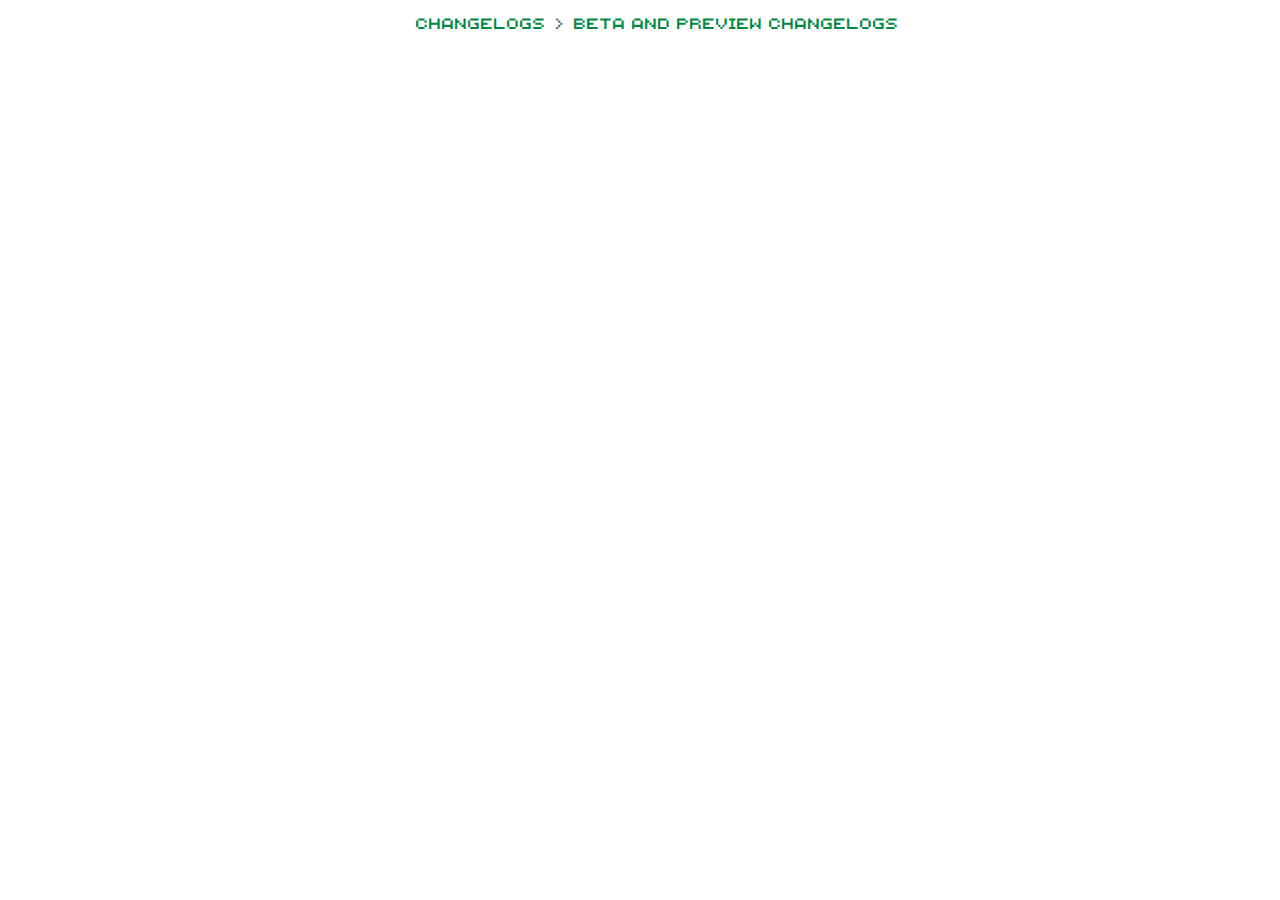
==== index.html @ d1d8020e "Add files via upload" ====
<html dir="ltr" lang="en">
	<head>
		<meta charset="UTF-8">
		<title>Minecraft Bedrock Changelogs</title>
		
		<link rel="stylesheet" href="./assets/css/index.css">
	</head>
	<body>
		<div id="root">
			<div style="width: 760px; margin-left: auto; margin-right: auto;">
				<nav class="sub-nav" style="text-align: center;">
					<ol class="breadcrumbs">
						<li title="Changelogs">
							<a>Changelogs</a>
						</li>
						<li title="Beta and Preview Changelogs">
							<a>Beta and Preview Changelogs</a>
						</li>
					</ol>
				</nav>
				<div id="articleTitle" style="font-family: 'MinecraftFiveBold'; font-size: 29px; text-align: center;"></div>
				<div id="articleBody"></div>
			</div>
		</div>
		<script src="./assets/js/index.js"></script>
	</body>
</html>
---- assets/css/index.css ----
@font-face { font-family: MinecraftFive; src: url("../../assets/fonts/MinecraftFive.otf"); }
@font-face { font-family: MinecraftFiveBold; src: url("../../assets/fonts/MinecraftFiveBold.otf"); }
@font-face { font-family: MinecraftSeven; src: url("../../assets/fonts/MinecraftSeven.otf"); }
@font-face { font-family: MinecraftTen; src: url("../../assets/fonts/MinecraftTen.otf"); }

html {
	font-family: "MinecraftSeven";
}

img {
	width: -webkit-fill-available;
}

strong {
	color: black;
	font-family: "MinecraftTen";
}

a {
	color: rgba(1, 137, 68, 1);
	text-decoration: unset;
}

div {
	font-size: 14px;
}

.wysiwyg-font-size-large, strong {
	font-size: 18px;
}
#articleBody {
	line-height: 1.5;
}

img {
	border-radius: 8px;
}

ul, ol {
	list-style-type: disc;
	padding-left: 20px;
    list-style-position: outside;
    margin: 12px 0 12px 12px;
}


.breadcrumbs li {
    color: #666;
    display: inline;
    font-weight: normal;
    font-size: 15px;
    max-width: 450px;
    overflow: hidden;
    text-overflow: ellipsis;
}

.sub-nav {
	font-family: 'MinecraftFive';
	text-align: center;
}

.breadcrumbs li + li::before {
    content: ">";
    margin: 0 4px;
}

::-webkit-scrollbar {
    width: 1.25rem;
    background-color: transparent;
}
::-webkit-scrollbar-corner {
    background-color: transparent;
}
::-webkit-scrollbar-thumb {
    border-radius: 0.5625rem;
    border: 0.375rem solid rgba(0,0,0,0);
    background-color: rgb(0 0 0 / 16%);
    background-clip: padding-box;
}
::-webkit-scrollbar-track {
    background-color: transparent;
}
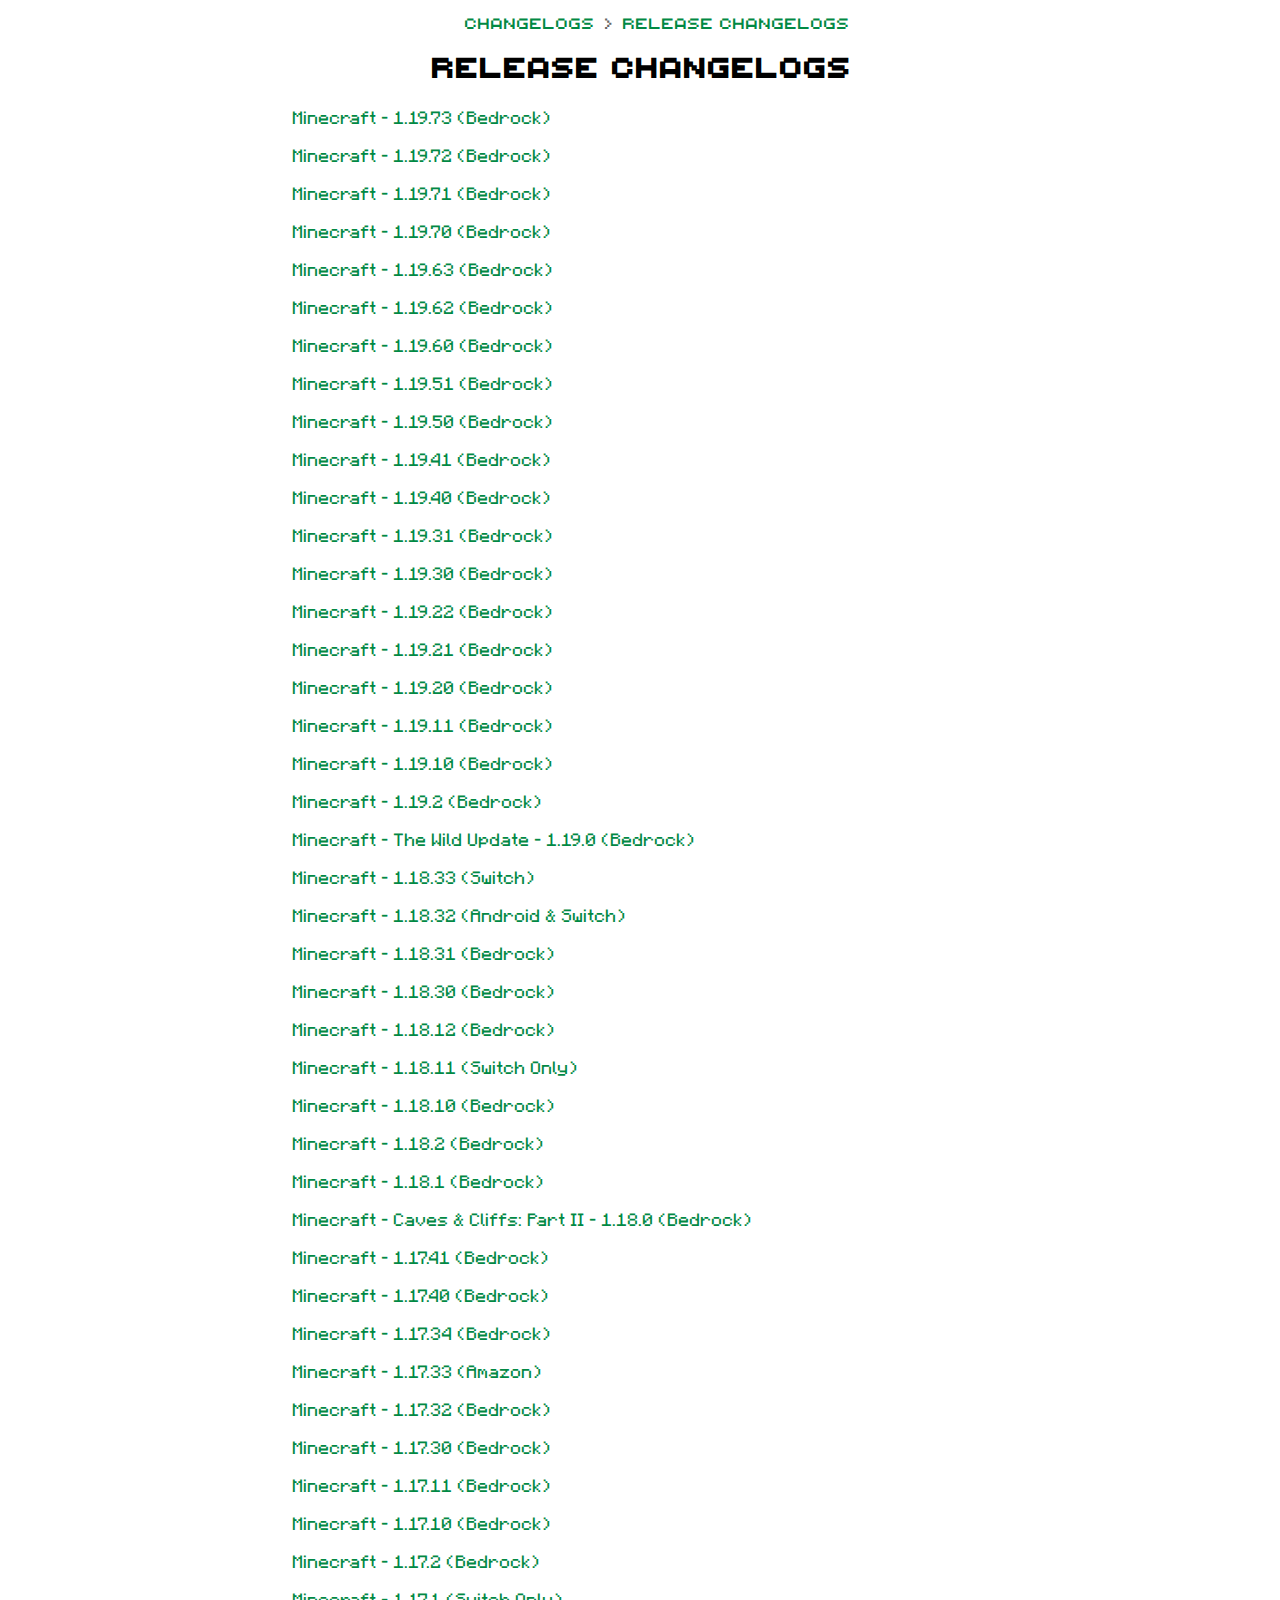
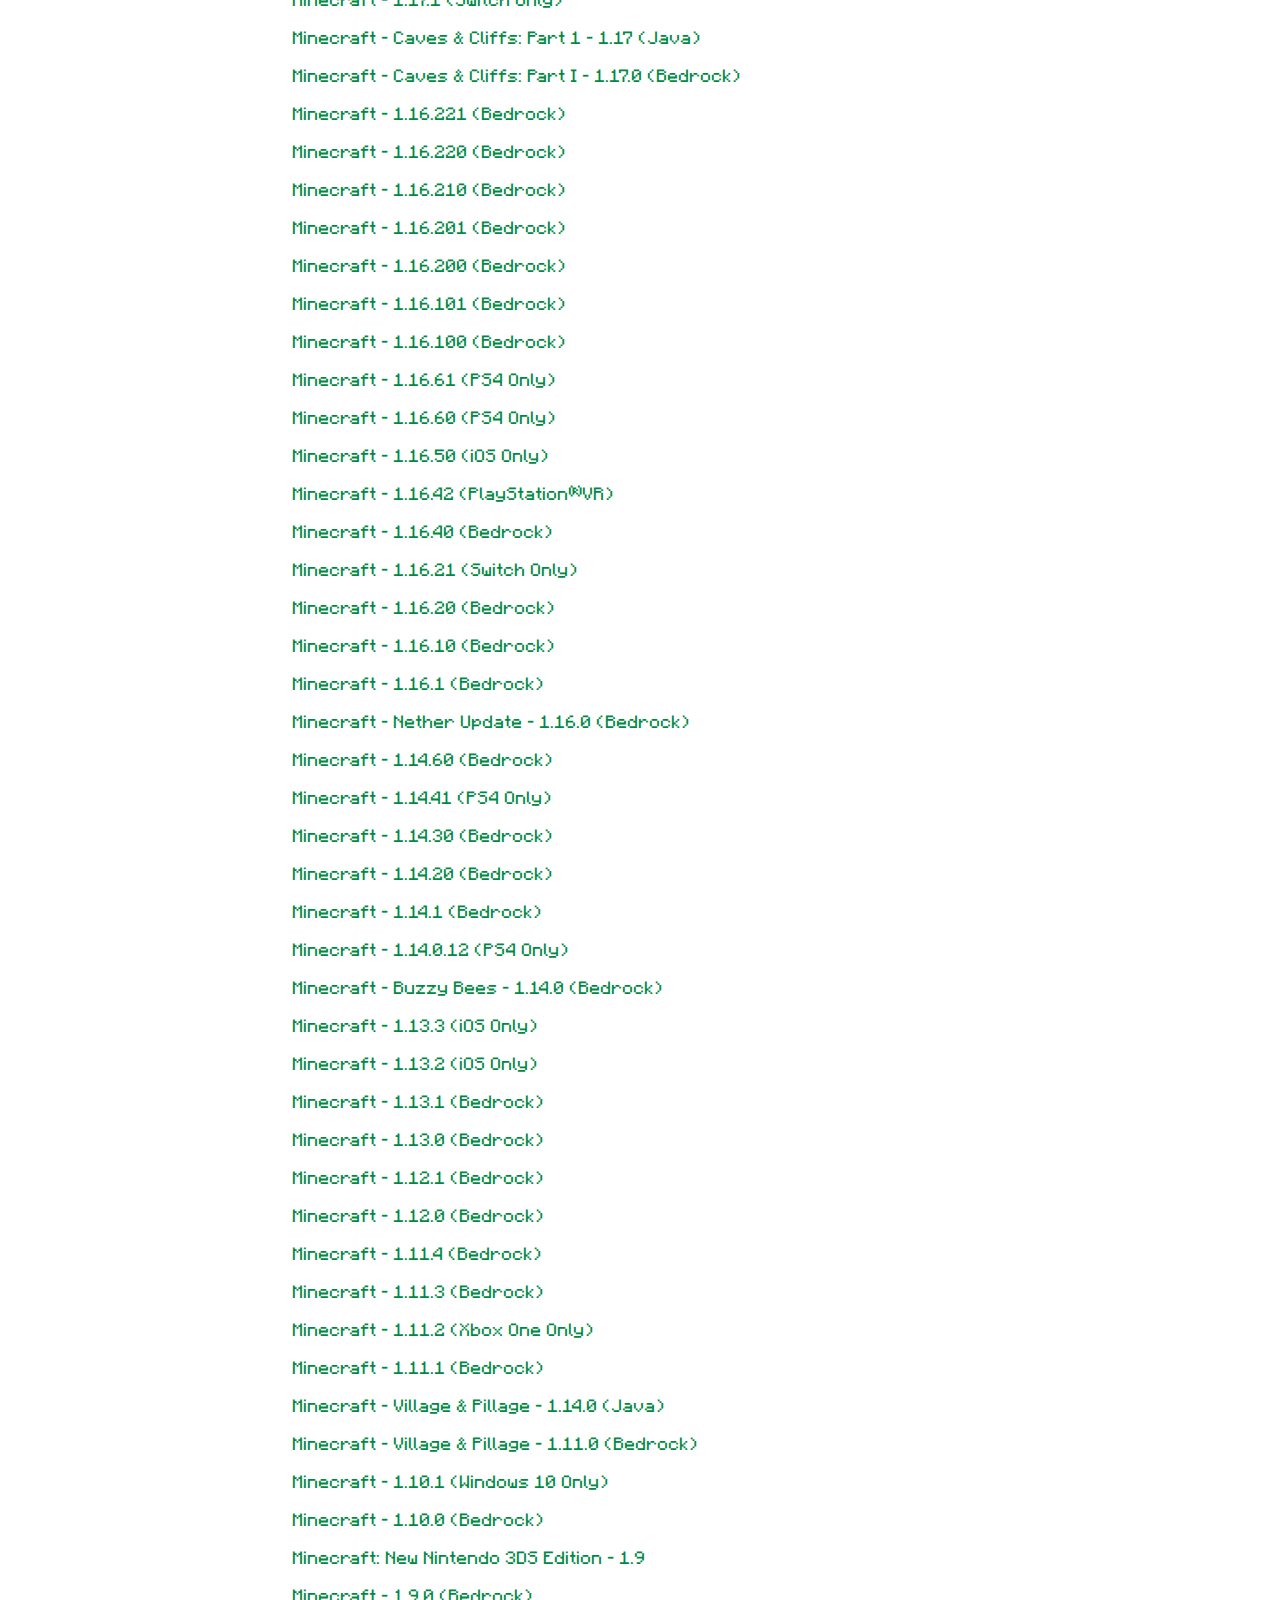
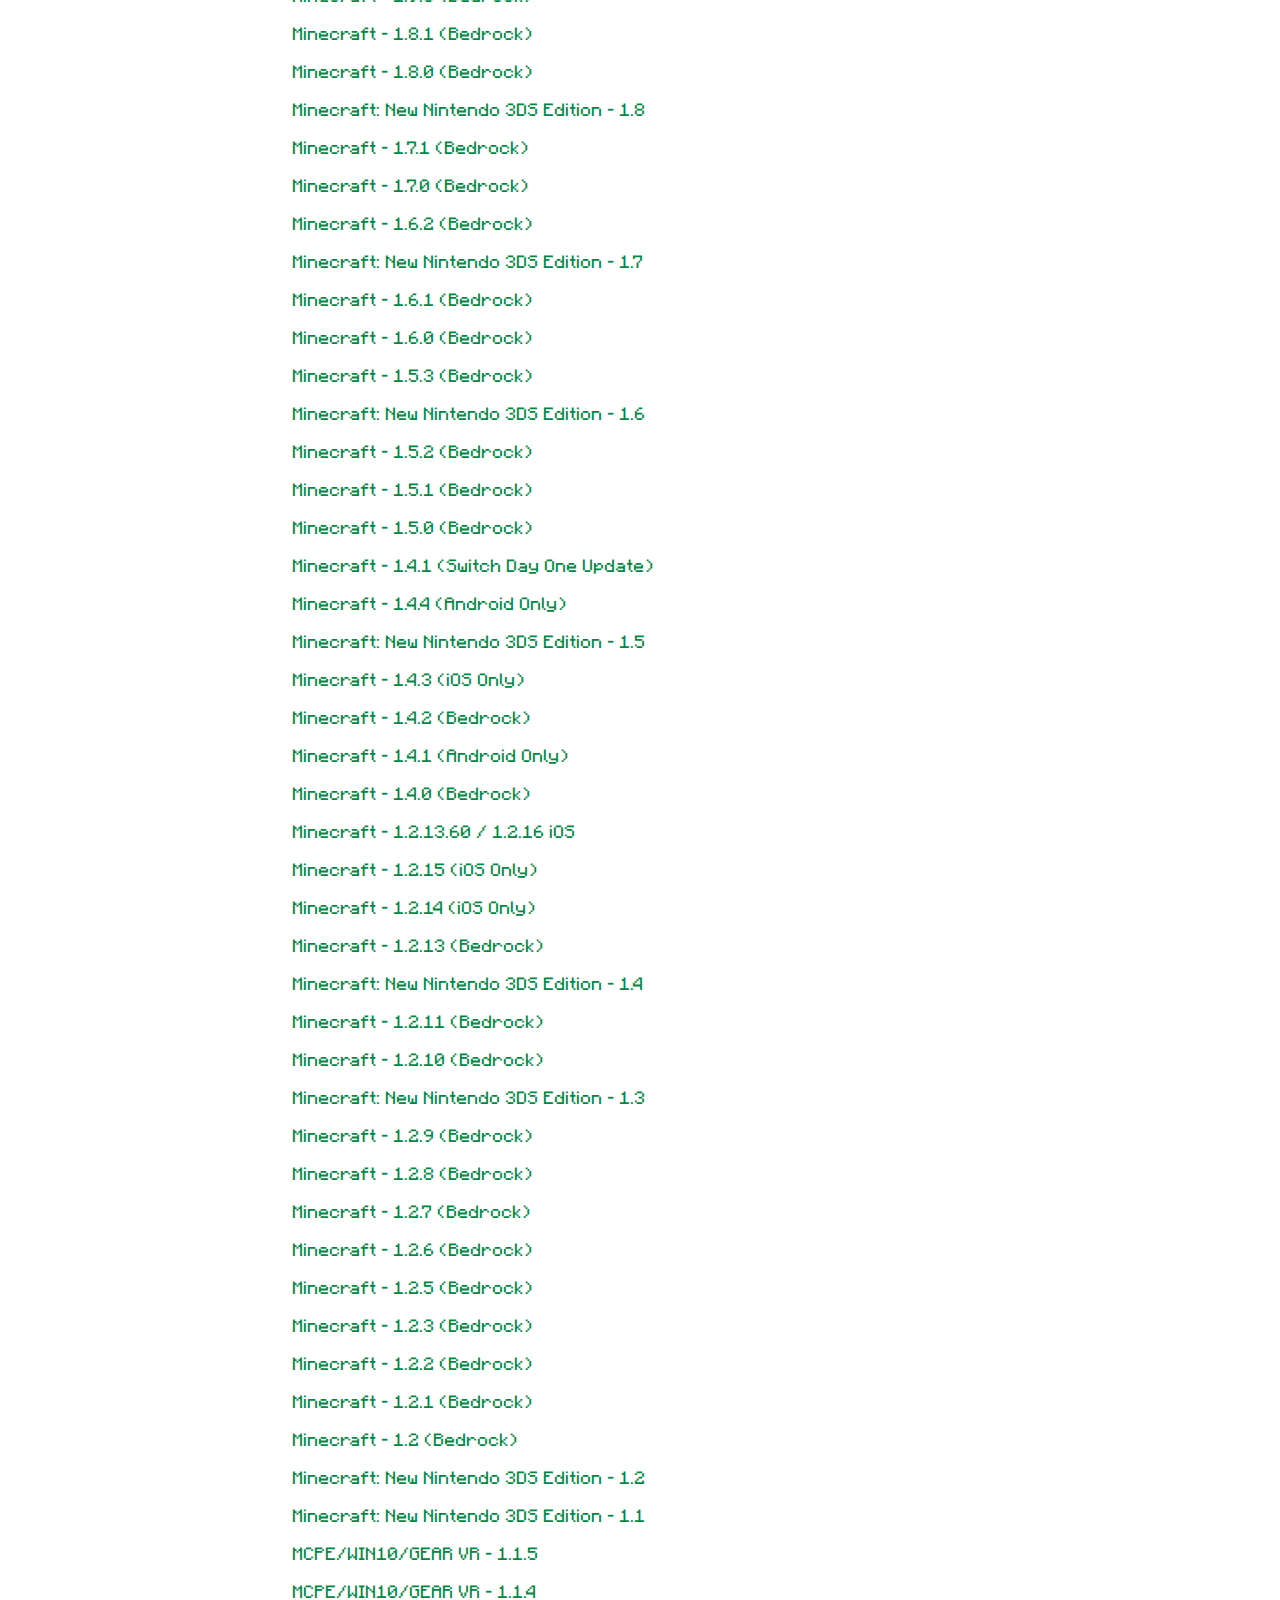
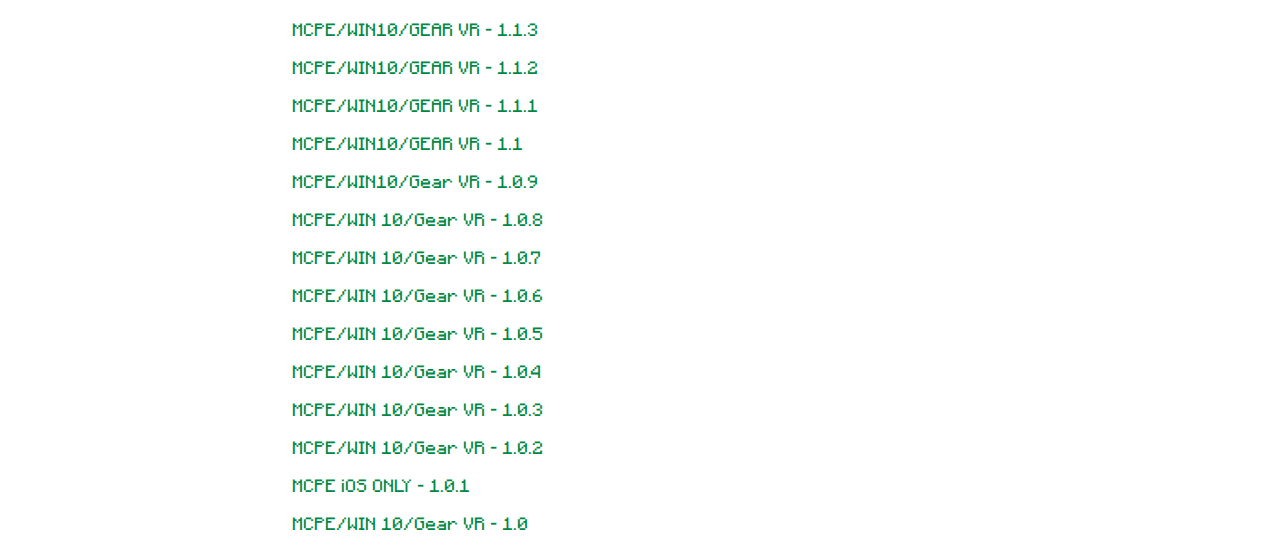
==== commit 79f89eea: "Add files via upload" ====
--- a/index.html
+++ b/index.html
@@ -13,13 +13,15 @@
 						<li title="Changelogs">
 							<a>Changelogs</a>
 						</li>
-						<li title="Beta and Preview Changelogs">
-							<a>Beta and Preview Changelogs</a>
+						<li>
+							<a id="articleTypes"></a>
 						</li>
 					</ol>
 				</nav>
-				<div id="articleTitle" style="font-family: 'MinecraftFiveBold'; font-size: 29px; text-align: center;"></div>
-				<div id="articleBody"></div>
+				<div id="articleTypesTitle" style="font-family: 'MinecraftFiveBold'; font-size: 29px; text-align: center;"></div>
+				<div>
+					<ul class="article-list" id="articles"></ul>
+				</div>
 			</div>
 		</div>
 		<script src="./assets/js/index.js"></script>
--- a/assets/css/index.css
+++ b/assets/css/index.css
@@ -11,9 +11,9 @@
 	width: -webkit-fill-available;
 }
 
-strong {
-	color: black;
+h2 {
 	font-family: "MinecraftTen";
+	font-size: 18px;
 }
 
 a {
@@ -25,9 +25,11 @@
 	font-size: 14px;
 }
 
-.wysiwyg-font-size-large, strong {
+.wysiwyg-font-size-large {
 	font-size: 18px;
+	font-family: "MinecraftTen";
 }
+
 #articleBody {
 	line-height: 1.5;
 }
@@ -64,6 +66,13 @@
     margin: 0 4px;
 }
 
+.article-list-item {
+    border-bottom: 0;
+    font-size: 18px;
+    padding: 11px 0;
+	list-style-type: none;
+}
+
 ::-webkit-scrollbar {
     width: 1.25rem;
     background-color: transparent;
